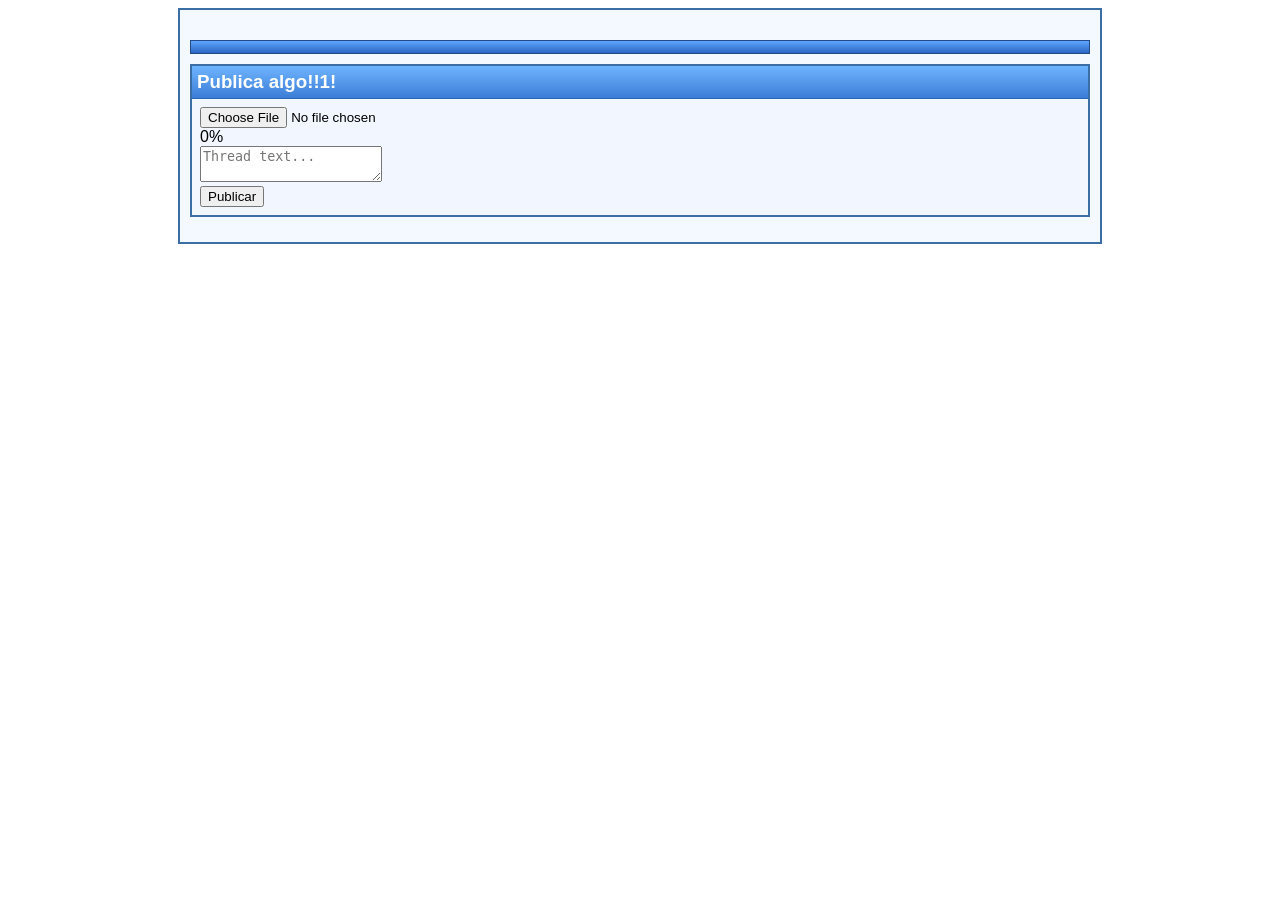
==== board.html @ 85196746 "initial upload" ====
<!DOCTYPE html>
<html>
<head>
  <link rel="icon" type="image/png" href="favicon.png">
<meta charset="UTF-8">
<title>Tablon</title>
<link rel="stylesheet" href="/css/4chan.css">
<style>

/* FONDO XP */

body{

background:
url("img/xp-bliss.jpg") no-repeat center center fixed;

background-size:cover;

font-family:Tahoma,Verdana,sans-serif;

}


/* CONTENEDOR PRINCIPAL */

#main{

width:900px;

margin:auto;

background:#f4f8ff;

border:2px solid #3a6ea5;

padding:10px;

}


/* TITULO BOARD */

#board-title{

background:linear-gradient(#5ea6ff,#2c66c3);

color:white;

padding:6px;

border:1px solid #244a87;

margin-bottom:10px;

}


/* REPLY BOX */

#reply-box{

border:2px solid #3a6ea5;

background:#f1f6ff;

margin-bottom:15px;

}

#reply-box h3{

background:linear-gradient(#6fb4ff,#3b7dd6);

color:white;

margin:0;

padding:5px;

border-bottom:1px solid #2f66b3;

}

.reply-inner{

padding:8px;

}


/* POSTS */

.post{

border:1px solid #6a90c5;

background:#ffffff;

margin-bottom:10px;

}


/* HEADER */

.post-header{

background:#dbe8ff;

padding:4px;

border-bottom:1px solid #6a90c5;

font-size:13px;

}


/* AUTOR */

.post-name{

font-weight:bold;

color:#003a8f;

cursor:pointer;

text-decoration:none;

}

.post-name:hover{

text-decoration:underline;

}


/* CUERPO */

.post-body{

display:flex;

gap:10px;

padding:8px;

}

.post-avatar{

width:120px;

border:1px solid #6a90c5;

}


/* TEXTO */

.post-text{

white-space:pre-wrap;

}

</style>
</head>
<body>
<div id="userBar"></div>

<div id="top-gradient"></div>

<div id="main">

<h2 id="board-title"></h2>

<!-- CREATE THREAD -->
<div id="reply-box">
  <h3>Publica algo!!1!</h3>
  <div class="reply-inner">
    <input type="file" id="threadImage" accept="*/*">
    <div class="upload-bar hidden" id="uploadBar">
  <div class="upload-bar-inner" id="uploadProgress"></div>
  <div class="upload-bar-text" id="uploadText">0%</div>
</div>


    <textarea id="threadText" placeholder="Thread text..."></textarea><br>
    <button id="postThread">Publicar</button>
  </div>
</div>

<div id="threads"></div>

</div>

<script type="module">
import { supabase } from "/js/supabase.js"
import { initAuth, isLoggedIn, getUsername, logout } from "/js/auth.js"
const session = await initAuth()
const params = new URLSearchParams(window.location.search)
const board = params.get("board")

const bar = document.getElementById("userBar")

if (isLoggedIn()) {

  bar.innerHTML = `
  Logged as: ${getUsername()}
  <button id="logoutBtn">Salir,,</button>
  `

  document.getElementById("logoutBtn").onclick = logout

} else {

  bar.innerHTML = `
  Posting as Anonymous
  <a href="/login.html">Login</a>
  <a href="/register.html">Register</a>
  `
}

document.getElementById("board-title").textContent = "/" + board + "/"

const threadsDiv = document.getElementById("threads")
const postButton = document.getElementById("postThread")
const threadText = document.getElementById("threadText")
const fileInput = document.getElementById("threadImage")

async function loadThreads() {
  const { data, error } = await supabase
    .from("threads")
    .select("*")
    .eq("board_slug", board)
    .order("last_bump", { ascending: false })


  if (error) {
    alert(error.message)
    return
  }
supabase
  .channel("boards-" + board)
  .on(
    "postgres_changes",
    {
      event: "UPDATE",
      schema: "public",
      table: "threads",
      filter: `board_slug=eq.${board}`
    },
    () => {
      loadThreads()
    }
  )
  .subscribe()

  threadsDiv.innerHTML = ""

  data.forEach(t => {
    const author = t.user_id
  ? (t.profiles?.username || "User")
  : "Anonymous"
    const div = document.createElement("div")
    div.className = "post"

    div.innerHTML = `
      <div class="post-header">
  <span class="post-name">${author}</span>
  <span class="post-no">No.${t.id}</span>
  <span class="post-time">${new Date(t.created_at).toLocaleString()}</span>
  <span class="post-replies">Replies: ${t.replies || 0}</span>
  <span class="post-bump">Last bump: ${t.last_bump ? new Date(t.last_bump).toLocaleString() : "never"}</span>
  <a href="thread.html?id=${t.id}" class="post-reply">[Open]</a>
</div>

      <div class="post-body">
        <a href="thread.html?id=${t.id}">
  <img class="post-avatar" src="${t.image_url || 'img/avatar1.png'}">
</a>


        <div class="post-content">
          ${t.content ? `<div class="post-text">${t.content}</div>` : ""}

      </div>
    `

    threadsDiv.appendChild(div)
  })
}

postButton.onclick = async () => {
  const content = threadText.value.trim()
  const file = fileInput.files[0]
  let imageUrl = null

  if (!content && !file) {
    alert("Pon algo primero xdxdxd")
    return
  }

  if (file) {
    const filename = Date.now() + "_" + file.name

    const { error: uploadError } = await supabase
      .storage
      .from("images")
      .upload(filename, file)

    if (uploadError) {
      alert(uploadError.message)
      return
    }

    const { data } = supabase
      .storage
      .from("images")
      .getPublicUrl(filename)

    imageUrl = data.publicUrl
  }

const now = new Date().toISOString()

let userId = null

if (session) {
  userId = session.user.id
}

const { error } = await supabase.from("threads").insert([{
  board_slug: board,
  content,
  image_url: imageUrl,
  created_at: now,
  last_bump: now,
  replies: 0,
  user_id: userId
}])


  if (error) {
    alert(error.message)
    return
  }

  threadText.value = ""
  fileInput.value = ""
  loadThreads()
}

loadThreads()
</script>

<script type="module" src="/js/userBar.js"></script>

</body>
</html>
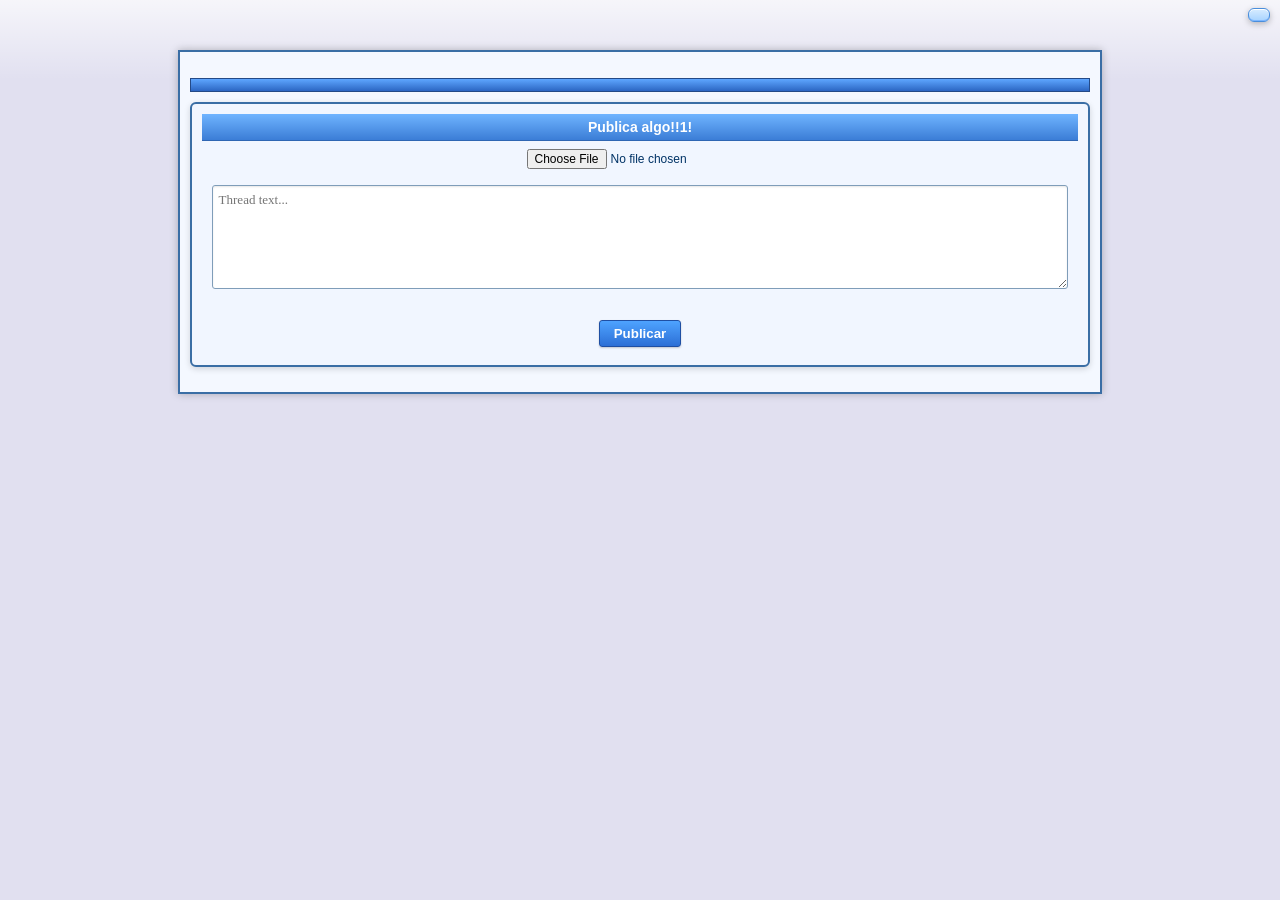
==== commit 54b1fea8: "Fix HTML encoding issues in board.html" ====
--- a/board.html
+++ b/board.html
@@ -4,7 +4,7 @@
   <link rel="icon" type="image/png" href="favicon.png">
 <meta charset="UTF-8">
 <title>Tablon</title>
-<link rel="stylesheet" href="/css/4chan.css">
+<link rel="stylesheet" href="css/4chan.css">
 <style>
 
 /* FONDO XP */
@@ -199,7 +199,7 @@
 
 <script type="module">
 import { supabase } from "/js/supabase.js"
-import { initAuth, isLoggedIn, getUsername, logout } from "/js/auth.js"
+import { initAuth, isLoggedIn, getUsername, logout } from "./auth.js"
 const session = await initAuth()
 const params = new URLSearchParams(window.location.search)
 const board = params.get("board")
@@ -219,8 +219,8 @@
 
   bar.innerHTML = `
   Posting as Anonymous
-  <a href="/login.html">Login</a>
-  <a href="/register.html">Register</a>
+  <a href="/login.html">Ingresar</a>
+  <a href="/register.html">Registrarte</a>
   `
 }
 
--- a/css/4chan.css
+++ b/css/4chan.css
@@ -0,0 +1,3227 @@
+/* ===== GLOBAL TOP GRADIENT ===== */
+html {
+  background: #e1e0f0;
+}
+
+body {
+  background: #e1e0f0;
+  margin: 0;
+}
+
+/* fake header */
+#top-gradient {
+  position: absolute;
+  top: 0;
+  left: 0;
+  right: 0;
+  height: 160px;
+  z-index: 0;
+
+  background: linear-gradient(
+    to bottom,
+    #5c6ed1 0%,
+    #6d7ee0 30%,
+    #8d9af0 55%,
+    #c2c6f3 75%,
+    #e1e0f0 100%
+  );
+}
+
+/* make everything appear above the gradient */
+#content, #sidebar, #main, #page {
+  position: relative;
+  z-index: 2;
+}
+
+body {
+  background: #e1e0f0;
+  font-family: Arial, Helvetica, sans-serif;
+  font-size: 13px;
+  color: black;
+}
+
+#top-logo {
+  text-align: center;
+  margin: 20px 0;
+}
+
+#page {
+  display: flex;
+  width: 1000px;
+  margin: auto;
+}
+
+#main {
+  width: auto;
+}
+
+#sidebar {
+  width: 20%;
+  margin-left: 10px;
+}
+
+.window {
+  background: #FCEFD9;
+  border: 1px solid #5c6ed1;
+  margin-bottom: 10px;
+}
+
+.window-title {
+  background: #5c6ed1;
+  color: white;
+  padding: 4px;
+  font-weight: bold;
+}
+
+.window-body {
+  padding: 8px;
+}
+
+.close {
+  float: right;
+  cursor: pointer;
+}
+
+a {
+  color: #5c6ed1;
+  text-decoration: none;
+}
+
+a:hover {
+  color: red;
+}
+
+#boards-grid {
+  display: grid;
+  grid-template-columns: repeat(3, 1fr);
+  padding: 10px;
+}
+
+.thread-grid {
+  display: grid;
+  grid-template-columns: repeat(4, 1fr);
+  gap: 10px;
+  padding: 10px;
+}
+
+.thread-card {
+  text-align: center;
+}
+
+.thread-card img {
+  max-width: 100%;
+}
+#top-users {
+  padding: 6px;
+  font-size: 12px;
+}
+
+.top-user {
+  display: flex;
+  justify-content: space-between;
+  border-bottom: 1px dotted #800000;
+  padding: 2px 0;
+}
+
+.top-user span {
+  color: #800000;
+  font-weight: bold;
+}
+#sidebar {
+  width: 220px;
+  margin-left: 12px;
+  font-size: 12px;
+}
+
+.sidebox{
+
+background:linear-gradient(
+#d7ecff,
+#a7d3ff
+);
+
+border:1px solid #4a8edc;
+
+border-radius:6px;
+
+padding:8px;
+
+box-shadow:
+inset 0 1px #ffffff,
+inset 0 -1px #7db7ff;
+
+}
+
+.sidebox-title{
+
+font-weight:bold;
+
+color:#003a75;
+
+margin-bottom:6px;
+
+}
+
+#top-users {
+  padding: 6px;
+}
+
+.top-row {
+  display: flex;
+  justify-content: space-between;
+  padding: 3px 0;
+  border-bottom: 1px dotted #800000;
+}
+
+.top-name {
+  color: #800000;
+  font-weight: bold;
+}
+
+.top-count {
+  color: black;
+}
+#footer {
+  width: 1000px;
+  margin: 40px auto 20px auto;
+  text-align: center;
+  clear: both;
+}
+
+#footer-links {
+  margin-bottom: 6px;
+  font-size: 13px;
+}
+
+#footer-links a {
+  margin: 0 10px;
+  font-weight: bold;
+}
+
+#footer-sub {
+  margin-bottom: 8px;
+  font-size: 12px;
+}
+
+#footer-sub a {
+  color: #000000;
+}
+
+#footer-copy {
+  font-size: 11px;
+  color: #0000EE;
+}
+
+
+/* ===== 4CHAN POST LAYOUT ===== */
+
+.post {
+  background: #F0E0D6;
+  padding: 6px;
+  margin-bottom: 6px;
+  font-size: 13px;
+}
+
+.post-header {
+  color: #117743;
+  font-weight: bold;
+}
+
+.post-name {
+  color: #117743;
+}
+
+.post-time {
+  color: #000;
+  margin-left: 6px;
+}
+
+.post-id {
+  color: #000;
+  margin-left: 6px;
+}
+
+.post-reply {
+  margin-left: 10px;
+  color: #0000EE;
+  cursor: pointer;
+}
+
+.post-file {
+  font-size: 12px;
+  color: #000;
+  margin: 4px 0;
+}
+
+.post-body {
+  display: flex;
+  gap: 10px;
+}
+
+.post-thumb {
+  max-width: 150px;
+  border: 1px solid #800000;
+}
+
+.post-text {
+  white-space: pre-wrap;
+  font-size: 13px;
+}
+
+hr {
+  border: none;
+  border-top: 1px solid #B7C5D9;
+  margin: 10px 0;
+  clear: both;
+}
+
+#posts {
+  width: 1000px;
+  margin: 0 auto;
+}
+
+.post {
+  display: block;
+  clear: both;
+  width: 100%;
+}
+
+.post-body {
+  display: block;
+}
+
+.post-thumb {
+  float: left;
+  margin-right: 10px;
+}
+/* FORCE 4CHAN POST STACKING */
+
+#posts {
+  width: 1000px;
+  margin: 0 auto;
+}
+
+.post {
+  display: block !important;
+  width: 100%;
+  clear: both;
+  overflow: auto;
+  margin-bottom: 10px;
+}
+
+.post-body {
+  display: block !important;
+}
+
+.post-thumb {
+  float: left;
+  margin-right: 10px;
+  margin-bottom: 5px;
+}
+
+.post-text {
+  display: block;
+}
+
+hr {
+  clear: both;
+  border: none;
+  border-top: 1px solid #B7C5D9;
+  margin: 8px 0;
+}
+#main {
+  width: 800px;
+  margin: 0 auto;
+}
+
+/* ===== Reply box ===== */
+
+#reply-box {
+  background: #FCEFD9;
+  border: 1px solid #800000;
+  padding: 10px;
+  margin-bottom: 15px;
+}
+
+#reply-box h3 {
+  margin: 0 0 8px 0;
+  text-align: center;
+  color: #800000;
+}
+
+.reply-inner {
+  display: flex;
+  flex-direction: column;
+  align-items: center;
+  gap: 8px;
+}
+
+#replyText {
+  width: 600px;
+  height: 120px;
+  resize: none;
+  font-family: Arial;
+  font-size: 13px;
+  padding: 6px;
+}
+
+#replyButton {
+  padding: 5px 20px;
+  background: #800000;
+  color: white;
+  border: none;
+  cursor: pointer;
+}
+
+#replyButton:hover {
+  background: #a00000;
+}
+
+/* ===== Posts ===== */
+
+.post {
+  background: #FCEFD9;
+  border: 1px solid #800000;
+  margin-bottom: 10px;
+  padding: 6px;
+}
+
+.post-header {
+  font-size: 12px;
+  color: #800000;
+  margin-bottom: 5px;
+}
+
+.post-name {
+  font-weight: bold;
+}
+
+.post-time {
+  margin-left: 6px;
+  color: #000;
+}
+
+.post-id {
+  margin-left: 6px;
+}
+
+.post-file {
+  font-size: 12px;
+  margin-bottom: 5px;
+}
+
+.post-body {
+  display: flex;
+  gap: 10px;
+}
+
+.post-thumb {
+  max-width: 150px;
+  max-height: 150px;
+}
+
+.post-text {
+  white-space: pre-wrap;
+  font-size: 13px;
+}
+
+/* horizontal rules */
+#posts hr {
+  border: none;
+  border-top: 1px solid #800000;
+  margin: 8px 0;
+}
+.post-avatar {
+  width: 40px;
+  height: 40px;
+  border: 1px solid #800000;
+  background: white;
+}
+.post {
+  background: #FCEFD9;
+  border-bottom: 1px solid #800000;
+  padding: 6px;
+  margin-bottom: 6px;
+}
+
+.post-header {
+  font-size: 12px;
+  margin-bottom: 4px;
+}
+
+.post-name {
+  color: #117743;
+  font-weight: bold;
+}
+
+.post-no {
+  color: #800000;
+  margin-left: 6px;
+}
+
+.post-id {
+  color: #0000EE;
+  margin-left: 6px;
+}
+
+.post-reply {
+  margin-left: 8px;
+}
+
+.post-body {
+  display: flex;
+  align-items: flex-start;
+}
+
+.post-avatar {
+  width: 48px;
+  height: 48px;
+  border: 1px solid #800000;
+  margin-right: 10px;
+}
+
+.post-content {
+  max-width: 600px;
+}
+
+.post-text {
+  margin-bottom: 6px;
+  white-space: pre-wrap;
+}
+
+.post-image {
+  max-width: 250px;
+  border: 1px solid #800000;
+}
+.post {
+  background: #FCEFD9;
+  border-top: 1px solid #B7AFA1;
+  padding: 6px 4px 10px 4px;
+  margin-bottom: 8px;
+}
+
+
+.post-header {
+  font-size: 12px;
+  color: #800000;
+  margin-bottom: 4px;
+}
+
+
+.post-body {
+  display: flex;
+  align-items: flex-start;
+}
+
+/* avatar */
+.post-avatar {
+  width: 40px;
+  height: 40px;
+  margin-right: 8px;
+  flex-shrink: 0;
+}
+.post-content {
+  flex: 1;
+}
+
+.post-text {
+  font-size: 13px;
+  line-height: 1.4;
+  margin-bottom: 4px;
+}
+
+.post-image {
+  display: block;
+  max-width: 250px;
+  margin-top: 6px;
+  border: 1px solid #aaa;
+}
+/* === FORCE REAL 4CHAN LAYOUT === */
+
+.post-body {
+  display: grid !important;
+  grid-template-columns: 48px auto;
+  align-items: start;
+}
+
+.post-avatar {
+  width: 40px;
+  height: 40px;
+  margin-right: 8px;
+}
+
+.post-content {
+  width: 100%;
+}
+
+.post-text {
+  display: block;
+  width: 100%;
+  word-wrap: break-word;
+  white-space: pre-wrap;
+}
+
+.post-image {
+  display: block;
+  margin-top: 6px;
+  max-width: 250px;
+}
+.post-image {
+  max-width: 150px;
+  max-height: 150px;
+  cursor: pointer;
+  border: 1px solid #800000;
+  background: #fff;
+  padding: 2px;
+}
+
+/* al hacer click */
+.post-image.full {
+  max-width: none;
+  max-height: none;
+  width: auto;
+  height: auto;
+}
+.quote {
+  color: #0000EE;
+  cursor: pointer;
+}
+
+.quote:hover {
+  text-decoration: underline;
+}
+
+.post.highlight {
+  background: #fff4c2 !important;
+  border-color: #d99c00;
+}
+.quote-preview {
+  position: absolute;
+  background: #ffffff;
+  border: 1px solid #000000;
+  padding: 6px;
+  max-width: 400px;
+  font-size: 12px;
+  z-index: 9999;
+  box-shadow: 2px 2px 4px rgba(0,0,0,0.3);
+}
+.post.mine {
+  background: #E8F5FF;
+  border-color: #5aa0ff;
+}
+.thread-row {
+  border-top: 1px solid #800000;
+  padding: 6px;
+}
+
+.thread-link {
+  display: flex;
+  text-decoration: none;
+  color: black;
+}
+
+.thread-thumb {
+  width: 80px;
+  height: 80px;
+  object-fit: cover;
+  border: 1px solid #800000;
+  margin-right: 10px;
+}
+
+.thread-info {
+  flex: 1;
+}
+
+.thread-text {
+  font-size: 13px;
+  margin-bottom: 4px;
+}
+
+.thread-meta {
+  font-size: 11px;
+  color: #800000;
+}
+/* ===== BOARD THREAD LIST ===== */
+
+.thread {
+  background: #FCEFD9;
+  border-top: 1px solid #B7AFA1;
+  padding: 6px;
+  margin-bottom: 10px;
+}
+
+.thread-row {
+  display: flex;
+  align-items: flex-start;
+  gap: 10px;
+}
+
+.thread-thumb {
+  width: 80px;
+  height: 80px;
+  border: 1px solid #000000;
+  object-fit: cover;
+  background: white;
+}
+
+.thread-content {
+  flex: 1;
+}
+
+.thread-text {
+  font-size: 13px;
+  line-height: 1.4;
+}
+
+.thread-meta {
+  font-size: 12px;
+  margin-top: 4px;
+}
+
+.thread-meta a {
+  color: #0000EE;
+}
+.thread-row {
+  border-top: 1px solid #800000;
+  padding: 8px 4px;
+}
+
+.thread-link {
+  display: flex;
+  gap: 10px;
+  text-decoration: none;
+  color: black;
+}
+
+.thread-thumb {
+  width: 80px;
+  height: 80px;
+  object-fit: cover;
+  border: 1px solid #800000;
+}
+
+.thread-info {
+  flex: 1;
+}
+
+.thread-text {
+  font-size: 13px;
+  margin-bottom: 4px;
+}
+
+.thread-meta {
+  font-size: 11px;
+  color: #800000;
+}
+.thread {
+  background: #FCEFD9;
+  border: 1px solid #800000;
+  margin-bottom: 15px;
+  padding: 8px;
+}
+
+.op {
+  display: flex;
+  gap: 10px;
+  margin-bottom: 6px;
+}
+
+.thread-thumb {
+  width: 120px;
+  max-height: 120px;
+  object-fit: cover;
+  border: 1px solid #800000;
+}
+
+.op-text {
+  font-size: 14px;
+}
+
+.replies {
+  margin-left: 130px;
+}
+
+.reply-snippet {
+  font-size: 12px;
+  margin-bottom: 4px;
+}
+
+.view-more {
+  margin-left: 130px;
+  margin-top: 5px;
+}
+.catalog {
+  display: grid;
+  grid-template-columns: repeat(auto-fill, 150px);
+  gap: 10px;
+}
+
+.catalog-item {
+  background: #FCEFD9;
+  border: 1px solid #800000;
+  padding: 5px;
+  text-align: center;
+}
+
+.catalog-item img {
+  max-width: 140px;
+  max-height: 140px;
+  object-fit: cover;
+}
+
+.cat-text {
+  font-size: 12px;
+  margin-top: 4px;
+}
+.thread-row {
+  border-top: 1px solid #800000;
+  padding: 8px 4px;
+}
+
+.thread-link {
+  display: flex;
+  gap: 10px;
+  text-decoration: none;
+  color: black;
+}
+
+.thread-thumb {
+  width: 80px;
+  height: 80px;
+  object-fit: cover;
+  border: 1px solid #800000;
+}
+
+.thread-info {
+  flex: 1;
+}
+
+.thread-text {
+  font-size: 13px;
+  margin-bottom: 4px;
+}
+
+.thread-meta {
+  font-size: 11px;
+  color: #800000;
+}
+.thread-row {
+  border-top: 1px solid #800000;
+  padding: 8px 4px;
+}
+
+.thread-link {
+  display: flex;
+  gap: 10px;
+  text-decoration: none;
+  color: black;
+}
+
+.thread-thumb {
+  width: 80px;
+  height: 80px;
+  object-fit: cover;
+  border: 1px solid #800000;
+}
+
+.thread-info {
+  flex: 1;
+}
+
+.thread-text {
+  font-size: 13px;
+  margin-bottom: 4px;
+}
+
+.thread-meta {
+  font-size: 11px;
+  color: #800000;
+}
+/* ===== BOARD THREAD LAYOUT (4chan style) ===== */
+
+.thread {
+  background: #FCEFD9;
+  border: 1px solid #800000;
+  margin-bottom: 15px;
+  padding: 8px;
+}
+
+.op {
+  display: flex;
+  gap: 10px;
+  align-items: flex-start;
+}
+
+.thread-thumb {
+  width: 120px;
+  height: auto;
+  max-height: 120px;
+  object-fit: cover;
+  border: 1px solid #800000;
+  background: #fff;
+  flex-shrink: 0;
+}
+
+.op-text {
+  flex: 1;
+  font-size: 14px;
+  line-height: 1.4;
+}
+
+.op-text a {
+  color: black;
+  text-decoration: none;
+}
+
+.op-text a:hover {
+  text-decoration: underline;
+}
+
+.replies {
+  margin-left: 130px;
+  margin-top: 6px;
+}
+
+.reply-snippet {
+  font-size: 12px;
+  margin-bottom: 4px;
+  color: #000;
+}
+
+.view-more {
+  margin-left: 130px;
+  margin-top: 6px;
+}
+
+.view-more a {
+  color: #0000EE;
+  font-size: 12px;
+}
+/* ====== FORCE 4CHAN THREAD LAYOUT ====== */
+
+.post-body {
+  display: grid !important;
+  grid-template-columns: 48px auto;
+  column-gap: 10px;
+  align-items: start;
+}
+
+/* avatar column */
+.post-avatar {
+  width: 40px;
+  height: 40px;
+  border: 1px solid #800000;
+  background: #fff;
+}
+
+/* right column */
+.post-content {
+  width: 100%;
+}
+
+/* text */
+.post-text {
+  display: block;
+  white-space: pre-wrap;
+  word-wrap: break-word;
+  margin-bottom: 6px;
+}
+
+/* image below text, same column */
+.post-image {
+  display: block;
+  max-width: 250px;
+  border: 1px solid #800000;
+  background: #fff;
+  padding: 2px;
+  cursor: pointer;
+}
+
+/* click to expand */
+.post-image.full {
+  max-width: none;
+  max-height: none;
+}
+/* ========================= */
+/*   REAL 4CHAN BOARD OP     */
+/* ========================= */
+
+#threads .post {
+  background: #FCEFD9;
+  border-top: 1px solid #800000;
+  padding: 6px 6px 10px 6px;
+  margin-bottom: 10px;
+}
+
+/* header: Anonymous No.xxx Reply */
+#threads .post-header {
+  font-size: 12px;
+  color: #800000;
+  margin-bottom: 4px;
+}
+
+/* Force OP layout */
+#threads .post-body {
+  display: grid !important;
+  grid-template-columns: 120px auto;
+  align-items: start;
+  column-gap: 10px;
+}
+
+/* Thumbnail */
+#threads .post-avatar {
+  width: 120px !important;
+  height: 120px !important;
+  object-fit: cover;
+  border: 1px solid #800000;
+  background: #fff;
+}
+
+/* Text block */
+#threads .post-content {
+  width: 100%;
+}
+
+/* OP text */
+#threads .post-text {
+  font-size: 14px;
+  line-height: 1.4;
+  margin-bottom: 4px;
+}
+
+/* Reply line */
+#threads .post-replies,
+#threads .post-reply {
+  font-size: 12px;
+  color: #0000EE;
+}
+
+/* Separator line */
+#threads .post {
+  border-bottom: 1px solid #B7AFA1;
+}
+/* ===== REMOVE BEIGE BACKGROUND FROM BOARD ===== */
+
+#threads .post {
+  background: #efeef1 !important;
+  border-top: 1px solid #000000;
+  border-bottom: 1px solid #B7AFA1;
+  padding: 6px 6px 10px 6px;
+}
+#board-groups {
+  display: grid;
+  grid-template-columns: repeat(5, 1fr);
+  gap: 10px;
+  width: 1000px;
+  margin: auto;
+}
+
+.group {
+  background: #FCEFD9;
+  border: 1px solid #800000;
+}
+
+.group-title {
+  background: #800000;
+  color: white;
+  text-align: center;
+  font-weight: bold;
+  padding: 4px;
+  font-size: 13px;
+}
+
+.group-list {
+  padding: 6px;
+}
+
+.group-list a {
+  display: block;
+  font-size: 13px;
+  color: #0000EE;
+  margin-bottom: 4px;
+  text-decoration: none;
+}
+
+.group-list a:hover {
+  text-decoration: underline;
+  color: red;
+}
+/* ===== BOARD COLUMNS ===== */
+
+#board-groups {
+  display: grid;
+  grid-template-columns: repeat(5, 1fr);
+  gap: 6px;
+  width: 100%;
+  box-sizing: border-box;
+}
+
+/* Cada columna */
+.group {
+  background: #fcefd9;
+  border: 1px solid #06103d;
+  display: flex;
+  flex-direction: column;
+  min-width: 0; /* evita overflow */
+}
+
+/* Título (1ros, 2dos, etc) */
+.group-title {
+  background: #5c6ed1;
+  color: #fff;
+  font-weight: bold;
+  text-align: center;
+  padding: 4px;
+  font-size: 13px;
+  border-bottom: 1px solid #06103d;
+}
+
+/* Contenedor de boards */
+.group-list {
+  padding: 6px;
+  overflow-y: auto;
+  max-height: 300px; /* nunca se sale de la ventana */
+}
+
+/* Cada board */
+.group-list a {
+  display: block;
+  font-size: 13px;
+  color: #0000EE;
+  text-decoration: none;
+  margin-bottom: 3px;
+  white-space: nowrap;
+  overflow: hidden;
+  text-overflow: ellipsis;
+}
+
+.group-list a:hover {
+  color: rgb(0, 81, 255);
+  text-decoration: underline;
+}
+
+/* Ajuste para pantallas chicas */
+@media (max-width: 900px) {
+  #board-groups {
+    grid-template-columns: repeat(2, 1fr);
+  }
+}
+
+@media (max-width: 500px) {
+  #board-groups {
+    grid-template-columns: 1fr;
+  }
+}
+.upload-bar {
+  position: relative;
+  width: 100%;
+  height: 20px;
+  background: #cfd5f7;
+  border: 1px solid #5c6ed1;
+  margin-top: 6px;
+  box-shadow: inset 0 0 2px #000;
+  overflow: hidden;
+}
+
+.upload-bar-inner {
+  height: 100%;
+  width: 0%;
+  background: linear-gradient(
+    to bottom,
+    #a9b6ff,
+    #5c6ed1
+  );
+  transition: width 0.15s linear;
+}
+
+.upload-bar-text {
+  position: absolute;
+  width: 100%;
+  text-align: center;
+  font-size: 12px;
+  top: 2px;
+  color: #000;
+  text-shadow: 1px 1px #fff;
+}
+
+.hidden {
+  display: none;
+}
+
+/* userBar */
+
+#userBar{
+  width:100%;
+  display:flex;
+  justify-content:flex-end;
+  padding:6px 12px;
+  box-sizing:border-box;
+}
+
+.userBar-box{
+
+  display:flex;
+  align-items:center;
+  gap:10px;
+
+  padding:6px 12px;
+
+  background: linear-gradient(
+    to bottom,
+    #d7ecff,
+    #a7d3ff
+  );
+
+  border:1px solid #4a8edc;
+
+  border-radius:6px;
+
+  box-shadow:
+    inset 0 1px #ffffff,
+    inset 0 -1px #7db7ff;
+}
+
+.userBar-avatar{
+
+  width:28px;
+  height:28px;
+
+  border-radius:3px;
+
+  border:1px solid #4a8edc;
+}
+
+.userBar-name{
+
+  font-weight:bold;
+  color:#003a75;
+}
+
+.userBar-box button{
+
+  background: linear-gradient(
+    to bottom,
+    #ffffff,
+    #cfe6ff
+  );
+
+  border:1px solid #4a8edc;
+
+  padding:4px 8px;
+
+  cursor:pointer;
+
+}
+
+.userBar-box button:hover{
+
+  background: linear-gradient(
+    to bottom,
+    #ffffff,
+    #b5dbff
+  );
+
+}
+#userBar{
+
+position:fixed;
+
+top:8px;
+right:12px;
+
+z-index:99999;
+
+display:flex;
+align-items:center;
+gap:8px;
+
+padding:6px 10px;
+
+background:linear-gradient(
+#5c6ed1,
+#a7d3ff
+);
+
+border:1px solid #4a8edc;
+
+border-radius:6px;
+
+font-family:tahoma;
+font-size:13px;
+
+box-shadow:
+inset 0 1px #ffffff,
+inset 0 -1px #5c6ed1;
+
+}
+.userbar-avatar{
+
+width:26px;
+height:26px;
+
+border-radius:3px;
+
+border:1px solid #4a8edc;
+
+}
+
+.userbar-name{
+
+font-weight:bold;
+color:#003a75;
+
+}
+
+.userbar-box button{
+
+background:linear-gradient(
+#ffffff,
+#cfe6ff
+);
+
+border:1px solid #4a8edc;
+
+padding:3px 8px;
+
+cursor:pointer;
+
+}
+
+.userbar-box button:hover{
+
+background:linear-gradient(
+#ffffff,
+#b5dbff
+);
+
+}
+/* ===== TOP BAR ===== */
+
+#topBar{
+
+display:flex;
+
+justify-content:space-between;
+
+align-items:center;
+
+padding:6px 12px;
+
+background:linear-gradient(
+#d7ecff,
+#a7d3ff
+);
+
+border-bottom:1px solid #4a8edc;
+
+box-shadow:
+inset 0 1px #ffffff,
+inset 0 -1px #7db7ff;
+
+font-family:tahoma;
+font-size:13px;
+
+}
+
+/* ===== USERBAR ===== */
+
+#userBar{
+
+display:flex;
+align-items:center;
+gap:10px;
+
+}
+
+.userbar-avatar{
+
+width:26px;
+height:26px;
+
+border-radius:3px;
+
+border:1px solid #4a8edc;
+
+}
+
+.userbar-name{
+
+font-weight:bold;
+color:#003a75;
+
+}
+
+.userbar-box button{
+
+background:linear-gradient(
+#ffffff,
+#cfe6ff
+);
+
+border:1px solid #4a8edc;
+
+padding:3px 8px;
+
+cursor:pointer;
+
+}
+
+.userbar-box button:hover{
+
+background:linear-gradient(
+#ffffff,
+#b5dbff
+);
+
+}
+
+/* ===== TOP USERS ===== */
+
+#topUsers{
+
+font-weight:bold;
+
+color:#003a75;
+
+}
+/* USERBAR */
+
+#userbar{
+  width:100%;
+  display:flex;
+  justify-content:flex-end;
+  padding:6px 12px;
+  box-sizing:border-box;
+}
+
+.userbar-box{
+
+  display:flex;
+  align-items:center;
+  gap:10px;
+
+  padding:6px 12px;
+
+  background: linear-gradient(
+    to bottom,
+    #d7ecff,
+    #a7d3ff
+  );
+
+  border:1px solid #4a8edc;
+
+  border-radius:6px;
+
+  box-shadow:
+    inset 0 1px #ffffff,
+    inset 0 -1px #7db7ff;
+}
+
+.userbar-avatar{
+
+  width:28px;
+  height:28px;
+
+  border-radius:3px;
+
+  border:1px solid #4a8edc;
+}
+
+.userbar-name{
+
+  font-weight:bold;
+  color:#003a75;
+}
+
+.userbar-box button{
+
+  background: linear-gradient(
+    to bottom,
+    #ffffff,
+    #cfe6ff
+  );
+
+  border:1px solid #4a8edc;
+
+  padding:4px 8px;
+
+  cursor:pointer;
+
+}
+
+.userbar-box button:hover{
+
+  background: linear-gradient(
+    to bottom,
+    #ffffff,
+    #b5dbff
+  );
+
+}
+#userBar{
+
+position:absolute;
+
+top:8px;
+right:10px;
+
+display:inline-flex;
+align-items:center;
+gap:10px;
+
+padding:6px 10px;
+
+background:linear-gradient(
+#d7ecff,
+#a7d3ff
+);
+
+border:1px solid #4a8edc;
+border-radius:6px;
+
+font-family:tahoma;
+font-size:13px;
+
+box-shadow:
+inset 0 1px #ffffff,
+inset 0 -1px #7db7ff;
+
+width:auto;
+
+box-shadow:
+inset 0 1px #ffffff,
+inset 0 -1px #7db7ff,
+0 2px 6px rgba(0,0,0,0.25);
+}
+.userbar-btn{
+
+background:linear-gradient(
+#ffffff,
+#cfe6ff
+);
+
+border:1px solid #4a8edc;
+
+border-radius:3px;
+
+padding:2px 8px;
+
+font-size:12px;
+
+cursor:pointer;
+
+text-decoration:none;
+
+color:#003a75;
+
+}
+
+.userbar-btn:hover{
+
+background:linear-gradient(
+#ffffff,
+#b5dbff
+);
+
+}.userbar-avatar{
+
+width:26px;
+height:26px;
+
+border-radius:4px;
+
+border:1px solid #4a8edc;
+
+}
+.userbar-avatar{
+
+width:26px;
+height:26px;
+
+border-radius:4px;
+
+border:1px solid #4a8edc;
+
+transition:transform 0.15s, box-shadow 0.15s;
+
+}
+
+.userbar-avatar:hover{
+
+transform:scale(1.15);
+
+box-shadow:0 0 6px rgba(0,120,255,0.6);
+
+cursor:pointer;
+
+}
+.rank-admin{
+
+color:white;
+background:#e53935;
+
+padding:2px 6px;
+
+border-radius:3px;
+
+font-size:10px;
+
+font-weight:bold;
+
+}
+
+.rank-mod{
+
+color:white;
+background:#ff9800;
+
+padding:2px 6px;
+
+border-radius:3px;
+
+font-size:10px;
+
+font-weight:bold;
+
+}
+
+.rank-user{
+
+color:#003a75;
+
+background:#d7ecff;
+
+padding:2px 6px;
+
+border-radius:3px;
+
+font-size:10px;
+
+font-weight:bold;
+
+}
+/* GLOBAL HEADER */
+
+#globalHeader{
+position:fixed;
+top:0;
+left:0;
+width:100%;
+z-index:9999;
+pointer-events:none;
+}
+body{
+padding-top:50px;
+}
+#userBar{
+pointer-events:auto;
+}
+/* PROFILE COMMENTS */
+
+.profile-comment{
+display:flex;
+gap:8px;
+padding:6px 0;
+border-top:1px solid #c8d7f0;
+font-size:13px;
+}
+
+.profile-comment:first-child{
+border-top:none;
+}
+
+.comment-avatar{
+width:24px;
+height:24px;
+border-radius:4px;
+border:1px solid #6c95d8;
+object-fit:cover;
+}
+
+.comment-content{
+flex:1;
+}
+
+.comment-username{
+font-weight:bold;
+color:#0a3d91;
+}
+.comment-username{
+font-weight:bold;
+color:#0a3d91;
+text-decoration:none;
+}
+
+.comment-username:hover{
+text-decoration:underline;
+}
+#notifIcon{
+
+position:relative;
+margin-right:12px;
+font-size:20px;
+cursor:pointer;
+
+filter:drop-shadow(0 0 3px #8ed2ff);
+
+}
+
+#notifBadge{
+
+position:absolute;
+top:-5px;
+right:-8px;
+
+background:#ff2d2d;
+color:white;
+
+font-size:11px;
+font-weight:bold;
+
+padding:2px 6px;
+border-radius:10px;
+
+}
+
+#notifPanel{
+
+position:absolute;
+
+top:35px;
+right:10px;
+
+width:260px;
+
+background:linear-gradient(
+#e8f6ff,
+#cfe8ff
+);
+
+border:1px solid #5aa3ff;
+
+border-radius:8px;
+
+box-shadow:
+0 0 12px rgba(0,150,255,0.6),
+inset 0 0 6px rgba(255,255,255,0.8);
+
+display:none;
+
+max-height:300px;
+overflow:auto;
+
+padding:6px;
+
+}
+#notifIcon{
+
+position:relative;
+display:flex;
+align-items:center;
+
+cursor:pointer;
+
+margin-right:12px;
+
+filter:drop-shadow(0 0 4px #9ed8ff);
+
+}
+
+#notifBadge{
+
+position:absolute;
+
+top:-5px;
+right:-6px;
+
+background:#ff2d2d;
+color:white;
+
+font-size:11px;
+font-weight:bold;
+
+padding:2px 6px;
+
+border-radius:10px;
+
+display:none;
+
+}
+
+#notifPanel{
+
+position:absolute;
+
+top:40px;
+right:0;
+
+width:260px;
+
+background:linear-gradient(
+#f3fbff,
+#d6ecff
+);
+
+border:1px solid #6aa9ff;
+
+border-radius:8px;
+
+box-shadow:
+0 0 12px rgba(0,150,255,0.6),
+inset 0 0 6px rgba(255,255,255,0.9);
+
+display:none;
+
+max-height:300px;
+overflow-y:auto;
+
+padding:8px;
+
+z-index:9999;
+
+}
+/* BACKGROUND */
+
+body{
+
+background:
+
+radial-gradient(circle at 30% 20%,#dff5ff,#b9e2ff 40%,#8ecfff),
+
+linear-gradient(#9ed8ff,#7bc2ff);
+
+font-family:Tahoma, Verdana, sans-serif;
+
+margin:0;
+
+color:#003366;
+
+}
+
+
+/* TOP GRADIENT */
+
+#top-gradient{
+
+height:80px;
+
+background:
+
+linear-gradient(
+
+rgba(255,255,255,0.7),
+
+rgba(255,255,255,0)
+
+);
+
+}
+
+
+/* CONTENT AREA */
+
+#content{
+
+max-width:1100px;
+
+margin:auto;
+
+}
+
+
+/* LOGO */
+
+#top-logo{
+
+text-align:center;
+
+margin:20px 0;
+
+}
+
+#top-logo img{
+
+max-width:600px;
+
+filter:drop-shadow(0 0 10px rgba(0,180,255,0.6));
+
+}
+
+
+/* SIDEBAR */
+
+#sidebar{
+
+position:absolute;
+
+left:10px;
+
+top:140px;
+
+width:220px;
+
+}
+
+
+/* SIDEBAR BOX */
+
+.sidebox{
+
+background:
+
+linear-gradient(
+
+rgba(255,255,255,0.85),
+
+rgba(210,235,255,0.75)
+
+);
+
+backdrop-filter:blur(6px);
+
+border-radius:10px;
+
+box-shadow:
+
+0 0 12px rgba(0,120,255,0.5),
+
+inset 0 0 6px rgba(255,255,255,0.9);
+
+border:1px solid #5aa7ff;
+
+overflow:hidden;
+
+}
+
+
+/* SIDEBAR TITLE */
+
+.sidebox-title{
+
+background:
+
+linear-gradient(#3a84d8,#1e56a8);
+
+color:white;
+
+font-weight:bold;
+
+padding:8px;
+
+text-align:center;
+
+border-bottom:1px solid #003c88;
+
+box-shadow:inset 0 1px 3px rgba(255,255,255,0.6);
+
+}
+
+
+/* SIDEBAR CONTENT */
+
+#top-users{
+
+padding:10px;
+
+font-size:13px;
+
+line-height:1.5;
+
+}
+
+
+/* WINDOWS */
+
+.window{
+
+margin-bottom:18px;
+
+border-radius:10px;
+
+overflow:hidden;
+
+background:
+
+linear-gradient(
+
+rgba(255,255,255,0.9),
+
+rgba(220,240,255,0.85)
+
+);
+
+border:1px solid #4a95ff;
+
+box-shadow:
+
+0 0 14px rgba(0,140,255,0.6),
+
+inset 0 0 8px rgba(255,255,255,0.9);
+
+}
+
+
+/* WINDOW TITLE */
+
+.window-title{
+
+background:
+
+linear-gradient(
+
+#5aaeff,
+
+#2f75d1
+
+);
+
+color:white;
+
+font-weight:bold;
+
+padding:7px 10px;
+
+display:flex;
+
+justify-content:space-between;
+
+align-items:center;
+
+text-shadow:0 1px 2px rgba(0,0,0,0.5);
+
+box-shadow:
+
+inset 0 1px 4px rgba(255,255,255,0.7);
+
+}
+
+
+/* CLOSE BUTTON */
+
+.close{
+
+cursor:pointer;
+
+font-weight:bold;
+
+opacity:0.8;
+
+}
+
+.close:hover{
+
+opacity:1;
+
+}
+
+
+/* WINDOW BODY */
+
+.window-body{
+
+padding:12px;
+
+font-size:14px;
+
+}
+
+
+/* BOARD GROUPS */
+
+#board-groups{
+
+display:grid;
+
+grid-template-columns:repeat(5,1fr);
+
+gap:12px;
+
+padding:10px;
+
+}
+
+
+/* BOARD GROUP */
+
+.group{
+
+background:
+
+linear-gradient(#f5fbff,#d9efff);
+
+border-radius:8px;
+
+border:1px solid #79b9ff;
+
+box-shadow:
+
+inset 0 0 6px rgba(255,255,255,0.9);
+
+}
+
+
+/* GROUP TITLE */
+
+.group-title{
+
+background:
+
+linear-gradient(#5aaeff,#2f75d1);
+
+color:white;
+
+font-weight:bold;
+
+padding:6px;
+
+text-align:center;
+
+border-bottom:1px solid #2c5fa7;
+
+}
+
+
+/* BOARD LIST */
+
+.group-list{
+
+padding:8px;
+
+display:flex;
+
+flex-direction:column;
+
+gap:5px;
+
+}
+
+.group-list a{
+
+text-decoration:none;
+
+color:#003a8f;
+
+background:
+
+linear-gradient(#ffffff,#e6f3ff);
+
+padding:4px 6px;
+
+border-radius:5px;
+
+border:1px solid #9acbff;
+
+transition:0.2s;
+
+}
+
+.group-list a:hover{
+
+background:
+
+linear-gradient(#ffffff,#cfe9ff);
+
+transform:translateX(2px);
+
+}
+
+
+/* THREAD GRID */
+
+.thread-grid{
+
+display:grid;
+
+grid-template-columns:repeat(3,1fr);
+
+gap:14px;
+
+padding:12px;
+
+}
+
+
+/* THREAD CARD */
+
+.thread-card{
+
+background:
+
+linear-gradient(#ffffff,#e8f5ff);
+
+border-radius:10px;
+
+padding:8px;
+
+text-align:center;
+
+border:1px solid #7fbaff;
+
+box-shadow:
+
+0 0 10px rgba(0,150,255,0.3),
+
+inset 0 0 6px rgba(255,255,255,0.9);
+
+transition:0.2s;
+
+}
+
+.thread-card:hover{
+
+transform:translateY(-3px);
+
+box-shadow:
+
+0 0 14px rgba(0,170,255,0.6);
+
+}
+
+.thread-card img{
+
+width:100%;
+
+border-radius:6px;
+
+margin-bottom:6px;
+
+}
+
+.thread-card a{
+
+font-weight:bold;
+
+color:#003a8f;
+
+text-decoration:none;
+
+}
+
+
+/* FOOTER */
+
+#footer{
+
+margin-top:40px;
+
+padding:20px;
+
+text-align:center;
+
+background:
+
+linear-gradient(#e3f4ff,#bde1ff);
+
+border-top:1px solid #5aa7ff;
+
+box-shadow:inset 0 1px 5px rgba(255,255,255,0.9);
+
+}
+
+#footer-links a{
+
+margin:0 6px;
+
+color:#003a8f;
+
+text-decoration:none;
+
+}
+
+#footer-links a:hover{
+
+text-decoration:underline;
+
+}
+
+#footer-sub{
+
+margin-top:6px;
+
+font-size:13px;
+
+}
+
+#footer-copy{
+
+margin-top:8px;
+
+font-size:12px;
+
+color:#335;
+
+}
+/* BODY WEBCORE */
+
+body{
+
+background:
+radial-gradient(circle at 20% 10%,#e6f7ff,#b8e2ff 40%,#7fc8ff),
+linear-gradient(#9dd6ff,#6dbdff);
+
+font-family:Tahoma,Verdana,sans-serif;
+margin:0;
+color:#003366;
+
+}
+
+
+/* SIDEBAR POSICION */
+
+#sidebar{
+
+position:absolute;
+left:10px;
+top:45px;   /* misma altura que userbar */
+
+width:220px;
+
+}
+
+
+/* SIDEBAR CAJA */
+
+.sidebox{
+
+background:linear-gradient(#ffffff,#e7f3ff);
+
+border-radius:10px;
+
+border:1px solid #6aa7ff;
+
+box-shadow:
+
+0 0 10px rgba(0,120,255,0.4),
+inset 0 0 6px rgba(255,255,255,0.9);
+
+overflow:hidden;
+
+}
+
+
+/* SIDEBAR TITULO */
+
+.sidebox-title{
+
+background:
+
+linear-gradient(
+#5aaeff,
+#2f75d1
+);
+
+color:white;
+
+font-weight:bold;
+
+padding:7px;
+
+text-align:center;
+
+border-bottom:1px solid #003a8f;
+
+box-shadow:
+
+inset 0 1px 3px rgba(255,255,255,0.7);
+
+}
+
+
+/* SIDEBAR CONTENIDO */
+
+#top-users{
+
+padding:10px;
+
+font-size:13px;
+
+color:black;   /* texto negro como pediste */
+
+}
+
+
+/* VENTANA XP */
+
+.window{
+
+margin-bottom:18px;
+
+border-radius:8px;
+
+border:1px solid #3a7bd5;
+
+background:
+
+linear-gradient(
+#ffffff,
+#eaf4ff
+);
+
+box-shadow:
+
+0 0 10px rgba(0,120,255,0.5),
+
+inset 0 1px 0 rgba(255,255,255,0.9),
+
+inset 0 -1px 0 rgba(0,0,0,0.1);
+
+}
+
+
+/* TITULO VENTANA XP */
+
+.window-title{
+
+background:
+
+linear-gradient(
+#6cb4ff,
+#3b82d6
+);
+
+color:white;
+
+font-weight:bold;
+
+padding:6px 10px;
+
+display:flex;
+
+justify-content:space-between;
+
+align-items:center;
+
+border-bottom:1px solid #2f66b3;
+
+text-shadow:0 1px 1px rgba(0,0,0,0.4);
+
+box-shadow:
+
+inset 0 1px 0 rgba(255,255,255,0.8),
+
+inset 0 -1px 0 rgba(0,0,0,0.2);
+
+}
+
+
+/* BOTON CERRAR XP */
+
+.close{
+
+background:
+
+linear-gradient(#ff6a6a,#d43030);
+
+color:white;
+
+font-weight:bold;
+
+padding:0 6px;
+
+border-radius:3px;
+
+cursor:pointer;
+
+box-shadow:
+
+inset 0 1px 2px rgba(255,255,255,0.7);
+
+}
+
+.close:hover{
+
+background:linear-gradient(#ff7b7b,#c91c1c);
+
+}
+
+
+/* CUERPO VENTANA */
+
+.window-body{
+
+padding:12px;
+
+font-size:14px;
+
+}
+
+
+/* BOARD GRID */
+
+#board-groups{
+
+display:grid;
+
+grid-template-columns:repeat(5,1fr);
+
+gap:10px;
+
+padding:10px;
+
+}
+
+
+/* GRUPO BOARDS */
+
+.group{
+
+background:
+
+linear-gradient(#ffffff,#e6f3ff);
+
+border-radius:7px;
+
+border:1px solid #7db8ff;
+
+box-shadow:
+
+inset 0 0 6px rgba(255,255,255,0.8);
+
+}
+
+
+/* TITULO GRUPO */
+
+.group-title{
+
+background:
+
+linear-gradient(#6cb4ff,#3b82d6);
+
+color:white;
+
+font-weight:bold;
+
+text-align:center;
+
+padding:5px;
+
+border-bottom:1px solid #2f66b3;
+
+}
+
+
+/* LISTA BOARDS */
+
+.group-list{
+
+padding:8px;
+
+display:flex;
+
+flex-direction:column;
+
+gap:4px;
+
+}
+
+.group-list a{
+
+text-decoration:none;
+
+color:#003a8f;
+
+background:
+
+linear-gradient(#ffffff,#e6f2ff);
+
+padding:4px 6px;
+
+border-radius:4px;
+
+border:1px solid #9acbff;
+
+transition:0.15s;
+
+}
+
+.group-list a:hover{
+
+background:
+
+linear-gradient(#ffffff,#cfe9ff);
+
+transform:translateX(2px);
+
+}
+
+
+/* THREAD GRID */
+
+.thread-grid{
+
+display:grid;
+
+grid-template-columns:repeat(3,1fr);
+
+gap:14px;
+
+padding:12px;
+
+}
+
+
+/* THREAD CARD WEBCORE */
+
+.thread-card{
+
+background:
+
+linear-gradient(#ffffff,#ecf7ff);
+
+border-radius:10px;
+
+padding:8px;
+
+text-align:center;
+
+border:1px solid #7fbaff;
+
+box-shadow:
+
+0 0 8px rgba(0,150,255,0.4),
+
+inset 0 0 5px rgba(255,255,255,0.9);
+
+transition:0.2s;
+
+}
+
+.thread-card:hover{
+
+transform:translateY(-3px);
+
+box-shadow:
+
+0 0 14px rgba(0,170,255,0.6);
+
+}
+
+.thread-card img{
+
+width:100%;
+
+border-radius:6px;
+
+margin-bottom:6px;
+
+}
+
+.thread-card a{
+
+font-weight:bold;
+
+color:#003a8f;
+
+text-decoration:none;
+
+}
+/* ========================= */
+/* WEBCORE / WINDOWS XP UI  */
+/* ========================= */
+
+body{
+
+background:url("../img/xp-bliss.jpg") no-repeat center center fixed;
+
+background-size:cover;
+
+font-family:Tahoma,Verdana,Arial,sans-serif;
+
+}
+
+
+/* contenedor principal */
+
+#main{
+
+width:900px;
+
+margin:20px auto;
+
+background:#f2f6ff;
+
+border:2px solid #3a6ea5;
+
+box-shadow:0 0 8px rgba(0,0,0,0.25);
+
+padding:10px;
+
+}
+
+
+/* titulo hilo */
+
+#thread-title{
+
+background:linear-gradient(#6fb6ff,#2f69c9);
+
+border:1px solid #244a87;
+
+padding:6px 10px;
+
+color:white;
+
+margin-bottom:10px;
+
+}
+
+
+/* ========================= */
+/* REPLY BOX                 */
+/* ========================= */
+
+#reply-box{
+
+background:#e8f1ff;
+
+border:2px solid #3a6ea5;
+
+margin-bottom:15px;
+
+}
+
+#reply-box h3{
+
+margin:0;
+
+padding:5px 8px;
+
+background:linear-gradient(#8cc4ff,#3b7dd6);
+
+color:white;
+
+border-bottom:1px solid #2f66b3;
+
+}
+
+.reply-inner{
+
+padding:8px;
+
+}
+
+#replyText{
+
+width:98%;
+
+border:1px solid #7f9db9;
+
+background:white;
+
+font-family:Verdana;
+
+font-size:13px;
+
+padding:4px;
+
+}
+
+#replyButton{
+
+background:linear-gradient(#f3f8ff,#d6e6ff);
+
+border:1px solid #7f9db9;
+
+padding:4px 10px;
+
+cursor:pointer;
+
+}
+
+#replyButton:hover{
+
+background:linear-gradient(#ffffff,#e4efff);
+
+}
+
+
+/* ========================= */
+/* POSTS                     */
+/* ========================= */
+
+.post{
+
+background:#d6daf0;
+
+border:1px solid #b7c5d9;
+
+margin-bottom:12px;
+
+padding:4px;
+
+}
+
+
+/* header */
+
+.post-header{
+
+background:#cfd6ea;
+
+border-bottom:1px solid #b7c5d9;
+
+padding:3px 6px;
+
+font-size:13px;
+
+}
+
+
+/* nombre */
+
+.post-name{
+
+font-weight:bold;
+
+color:#003a8f;
+
+}
+
+.post-name:hover{
+
+text-decoration:underline;
+
+cursor:pointer;
+
+}
+
+
+/* numero */
+
+.post-no{
+
+color:#cc0000;
+
+font-weight:bold;
+
+margin-left:6px;
+
+}
+
+.post-id{
+
+color:#000080;
+
+margin-left:6px;
+
+}
+
+
+/* reply */
+
+.post-reply{
+
+margin-left:6px;
+
+color:#0000ee;
+
+cursor:pointer;
+
+}
+
+
+/* ========================= */
+/* CONTENIDO                 */
+/* ========================= */
+
+.post-text{
+
+white-space:pre-wrap;
+
+font-size:13px;
+
+}
+
+
+/* imagenes */
+
+.post-image{
+
+max-width:250px;
+
+border:1px solid #7f9db9;
+
+cursor:pointer;
+
+}
+
+.post-image.full{
+
+max-width:100%;
+
+}
+
+
+/* video */
+
+.post-video{
+
+max-width:350px;
+
+}
+
+
+/* ========================= */
+/* QUOTES                    */
+/* ========================= */
+
+.quote{
+
+color:#789922;
+
+font-weight:bold;
+
+}
+
+.quote:hover{
+
+text-decoration:underline;
+
+cursor:pointer;
+
+}
+
+
+/* preview */
+
+.quote-preview{
+
+background:#d6daf0;
+
+border:1px solid #b7c5d9;
+
+padding:6px;
+
+box-shadow:2px 2px 6px rgba(0,0,0,0.25);
+
+}
+
+
+/* highlight */
+
+.highlight{
+
+background:#fff4a0;
+
+}
+
+
+/* ========================= */
+/* UPLOAD BAR                */
+/* ========================= */
+
+.upload-bar{
+
+width:100%;
+
+height:16px;
+
+border:1px solid #7f9db9;
+
+background:#dfe8ff;
+
+margin:6px 0;
+
+position:relative;
+
+}
+
+.upload-bar-inner{
+
+height:100%;
+
+background:linear-gradient(#79b7ff,#3b7dd6);
+
+width:0%;
+
+}
+
+.upload-bar-text{
+
+position:absolute;
+
+width:100%;
+
+text-align:center;
+
+font-size:11px;
+
+top:0;
+
+left:0;
+
+line-height:16px;
+
+color:#000;
+
+}
+
+.hidden{
+
+display:none;
+
+}
+#replyButton{
+
+background:linear-gradient(#3a8dde,#1f5fbf);
+
+border:1px solid #163f7a;
+
+color:white;
+
+font-weight:bold;
+
+padding:4px 12px;
+
+cursor:pointer;
+
+}
+
+#replyButton:hover{
+
+background:linear-gradient(#4ea3ff,#2c6fd6);
+
+}
+
+#replyButton:active{
+
+background:linear-gradient(#1f5fbf,#3a8dde);
+
+}
+.post{
+
+max-width:100%;
+
+overflow:hidden;
+
+}
+.post{
+
+max-width:100%;
+
+overflow:hidden;
+
+}
+.post a{
+
+word-break:break-word;
+
+}
+/* ============================== */
+/* FRUTIGER AERO REPLY BOX STYLE  */
+/* ============================== */
+
+#reply-box{
+
+background:linear-gradient(#f4f8ff,#e4efff);
+
+border:2px solid #3a6ea5;
+
+border-radius:6px;
+
+box-shadow:0 2px 6px rgba(0,0,0,0.15);
+
+margin-bottom:18px;
+
+overflow:hidden;
+
+}
+
+
+/* barra superior tipo ventana XP */
+
+#reply-box h3{
+
+margin:0;
+
+padding:6px 10px;
+
+font-size:14px;
+
+font-weight:bold;
+
+color:white;
+
+background:linear-gradient(#5fa8ff,#2c69c7);
+
+border-bottom:1px solid #244a87;
+
+}
+
+
+/* contenido interno */
+
+.reply-inner{
+
+padding:10px;
+
+}
+
+
+/* textarea estilo XP */
+
+#replyText,
+#threadText{
+
+width:98%;
+
+min-height:90px;
+
+resize:vertical;
+
+font-family:Verdana;
+
+font-size:13px;
+
+padding:6px;
+
+border:1px solid #7f9db9;
+
+background:white;
+
+border-radius:3px;
+
+box-shadow:inset 0 1px 2px rgba(0,0,0,0.1);
+
+}
+
+#replyText:focus,
+#threadText:focus{
+
+outline:none;
+
+border-color:#3a8dde;
+
+box-shadow:0 0 4px rgba(58,141,222,0.6);
+
+}
+
+
+/* input file */
+
+#reply-box input[type="file"]{
+
+margin-bottom:8px;
+
+font-size:12px;
+
+}
+
+
+/* botón XP */
+
+#replyButton,
+#postThread{
+
+background:linear-gradient(#4ea3ff,#2c6fd6);
+
+border:1px solid #1f4fa3;
+
+color:white;
+
+font-weight:bold;
+
+padding:5px 14px;
+
+border-radius:3px;
+
+cursor:pointer;
+
+box-shadow:0 1px 2px rgba(0,0,0,0.2);
+
+}
+
+#replyButton:hover,
+#postThread:hover{
+
+background:linear-gradient(#63b1ff,#3b7de0);
+
+}
+
+#replyButton:active,
+#postThread:active{
+
+background:linear-gradient(#2c6fd6,#4ea3ff);
+
+box-shadow:inset 0 1px 3px rgba(0,0,0,0.25);
+
+}
+.editor-toolbar{
+
+background:linear-gradient(#f3f8ff,#dbeaff);
+
+border:1px solid #7f9db9;
+
+padding:4px;
+
+margin-bottom:6px;
+
+display:flex;
+
+gap:4px;
+
+align-items:center;
+
+}
+
+.editor-toolbar button{
+
+background:linear-gradient(#ffffff,#dbeaff);
+
+border:1px solid #7f9db9;
+
+cursor:pointer;
+
+padding:2px 6px;
+
+font-size:12px;
+
+}
+
+.editor-toolbar button:hover{
+
+background:linear-gradient(#ffffff,#c6ddff);
+
+}
+
+.editor-toolbar select{
+
+border:1px solid #7f9db9;
+
+font-size:12px;
+
+}
+
+.editor-toolbar input[type="color"]{
+
+height:22px;
+
+border:none;
+
+}
+#content{
+  width: 1000px;
+  margin: 0 auto;
+}
+
+#main{
+  width: 900px;
+  margin: 0 auto;
+}
+#board-groups{
+  display:flex;
+  gap:10px;
+}
+
+.group{
+  flex:1;
+}
+.thread-grid{
+  display:flex;
+  gap:10px;
+}
+
+.thread-card{
+  width:30%;
+}
